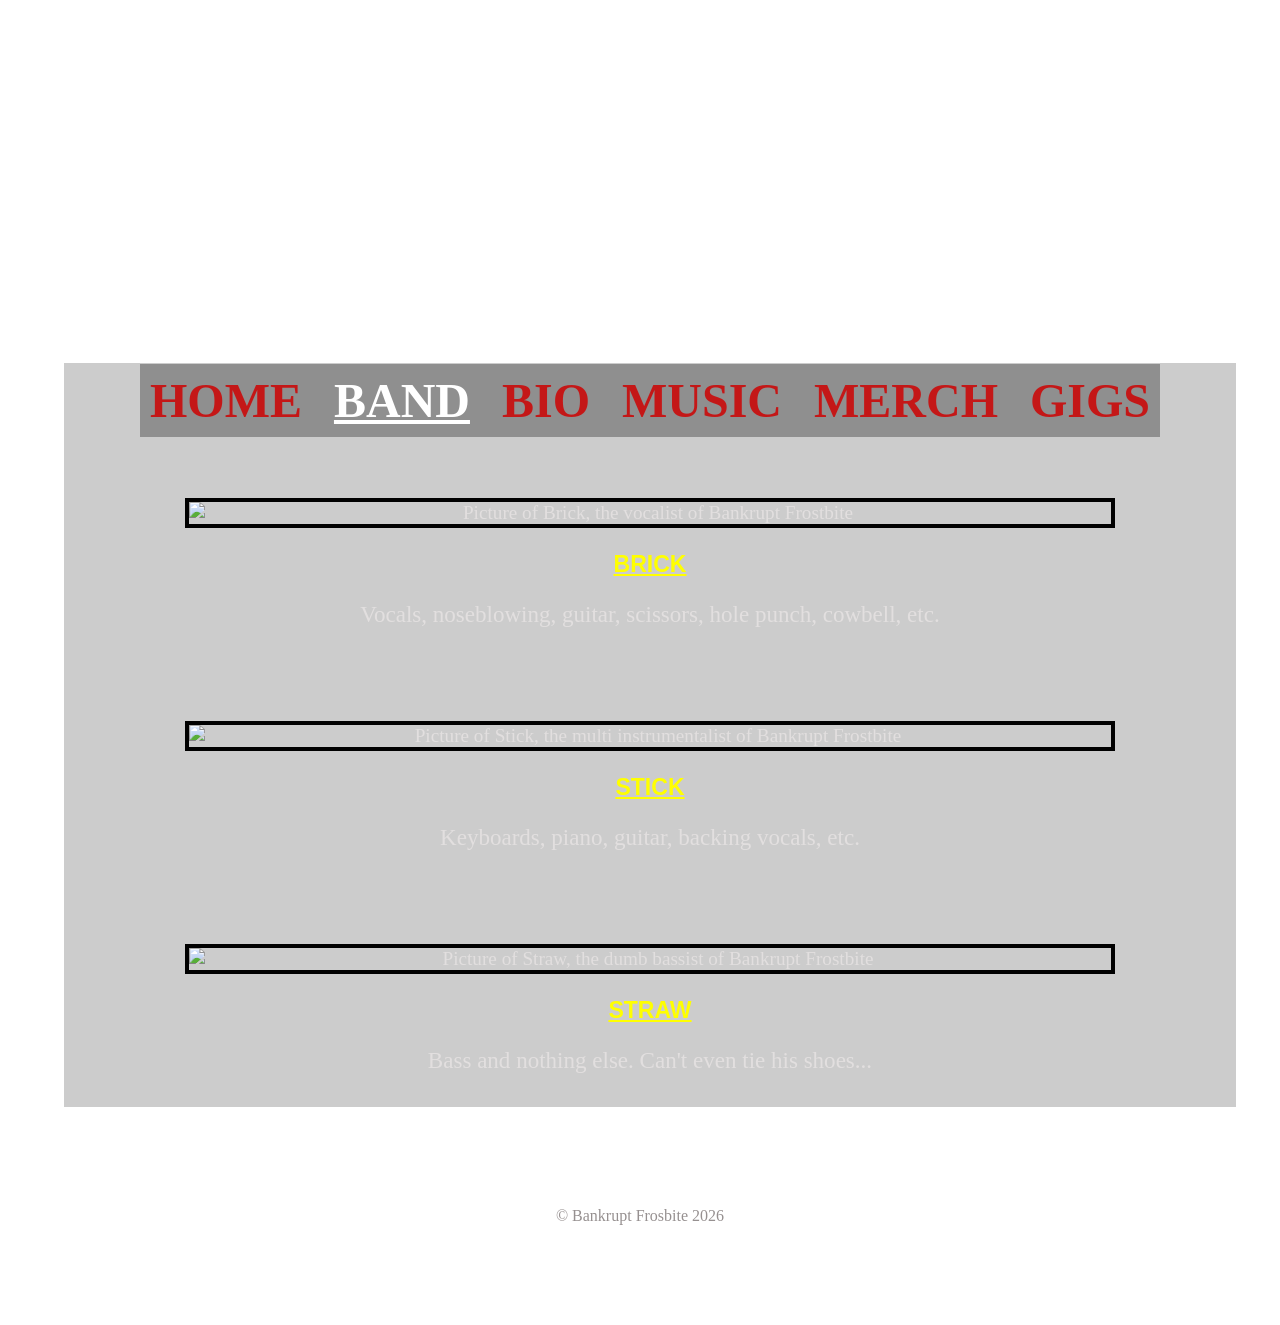
==== band.html @ 910163fd "Add files via upload" ====
<!DOCTYPE html>
<html lang="en">

<head>
  <title>Bankrupt Frostbice Official Website - Band</title> 
  <meta name="viewport" content="width=device-width, initial-scale=1">  
  <meta charset="UTF-8">
  <meta name="author" content="Akeli">
  <meta name="description" content="Bankrupt Frostbite Band members info">
  <!-- lisää meta-elementtejä -->
  <link href="style.css" rel="stylesheet" type="text/css">

</head>

<body>

<header></header>

<div>
<nav>
  <a href="index.html">
    HOME
  </a>   
  <a href="band.html">
    <span class="selectedtab">
    BAND</span>
  </a>
  <a href="bio.html">
    BIO
  </a> 
  <a href="music.html">
    MUSIC
  </a>  
  <a href="merch.html">
    MERCH
  </a>   
  <a href="gigs.html">
    GIGS  
  </a>
</nav>
</div>

<div>
<img src="/images/Brick.png" Alt="Picture of Brick, the vocalist of Bankrupt Frostbite">
<p><span class="koomistus">BRICK</span></p>
<p>Vocals, noseblowing, guitar, scissors, hole punch, cowbell, etc.</p>
</div>

<div>
<img src="/images/Stick.png" Alt="Picture of Stick, the multi instrumentalist of Bankrupt Frostbite">
<p><span class="koomistus">STICK</span></p>
<p>Keyboards, piano, guitar, backing vocals, etc.</p>
</div>
  
<div>
<img src="/images/Straw.png" Alt="Picture of Straw, the dumb bassist of Bankrupt Frostbite">
<p><span class="koomistus">STRAW</span></p>
<p>Bass and nothing else. Can't even tie his shoes...</p>
</div>



  
 

<footer>
&copy; Bankrupt Frosbite 2026
</footer>

  


</body>

</html>
---- style.css ----
:root {
    --fontcolor: rgb(226, 223, 223);
    --navcolor: rgba(199, 17, 17, 0.95);
    --selectedtab: white;
    --backgroundcolor:  rgba(0, 0, 0, 0.2);
    --navbackground: rgba(0, 0, 0, 0.3);
    --footerfont:  rgb(150, 144, 144);
    --showhide: rgb(11, 218, 149);
    --koomistus: yellow;
    --soldout: red;
}

body {
    margin: auto;
    background: url(Body.png);
    background-size: cover;
    background-repeat: no-repeat;
    background-attachment: fixed;
}


header {
    aspect-ratio: 1940 / 461;
    max-width: 1940px;
    width: 94%;
    background: url(/images/Header_small3.png);
    background-repeat: no-repeat;
    background-size: contain;
    margin: 3% 3%;
}


nav a{
    background-color: var(--navbackground);
    text-decoration: none;
    color: var(--navcolor);
    font-family: "Rockwell Extra Bold";
    font-weight: 900;
    font-size: 2.5em;
    padding: 10px;    
}


.selectedtab {
    color: var(--selectedtab);
    text-decoration: underline;
}


h1 {
    color: var(--fontcolor);
    font-weight: bold;
    text-decoration: underline;
    font-size: 2.3em;
    margin: 30px;
    text-align: center;
}


h2 {
    color: var(--fontcolor);
    font-size: 1.8em;
    margin: 50px auto;
    text-align: center;
}


div {
    width: 90%;
    font-size: 1.2em;
    font-weight: normal;
    background-color: var(--backgroundcolor);
    color: var(--fontcolor);
    margin: auto 5%;
    text-align: center;
    padding: 10px;

}


.villapaitapeli {
    margin: 100px 5%;
    padding: 20px 20px;
}


@media (max-width: 1200px) {
    .video {
        width: 90%;
    }
}


p {
    width: 90%;
    color: var(--fontcolor);
    font-size: 1.2em;
    font-weight: normal;
    text-align: center;
    margin: 2% auto;
}


.intro {
    font-size: 2em;
    font-weight: 530;
    color: var(--fontcolor);
    text-align: center;
    align-items: center;
    margin: 50px 5%;
}


.showhide {
    width: 90%;
    color: var(--showhide);
    font-size: 1.2em;
    text-align: center;
    font-weight:bolder;
    font-style: italic;
    font-family: 'Franklin Gothic Medium', 'Arial Narrow', Arial, sans-serif;
    margin: 2% auto;
}


.leftalign {
    text-align: left;
}


.koomistus {
    color: var(--koomistus);
    font-weight: bolder;
    text-decoration: underline;
    font-family: "Comic Sans MS", "Comic Sans", papyrus, arial, sans-serif;
}


.soldout {
    color: var(--soldout);
    font-weight: 900;
    font-family: "Comic Sans MS", "Comic Sans", system-ui, -apple-system, "Segoe UI", Arial, sans-serif;
}


ul {
    width: 90%;
    color: var(--fontcolor);
    font-size: 1.2em;
    font-weight: normal;
    text-align: left;
    margin: 1% auto;
    padding: 5%;
    list-style-position: inside;
}


ol {
    width: 90%;
    color: var(--fontcolor);
    font-size: 1.2em;
    font-weight: normal;
    text-align: center;
    margin: 1% auto;
    padding: 10px;
    list-style-type: none;
}


img {
    max-width: 80%;
    display: flex;
    margin: 50px auto 20px auto;
    border: 4px solid black;
}


.transparent {
    border: none;
}


footer {
    color: var(--footerfont);
    margin: 100px;
    text-align: center;
}
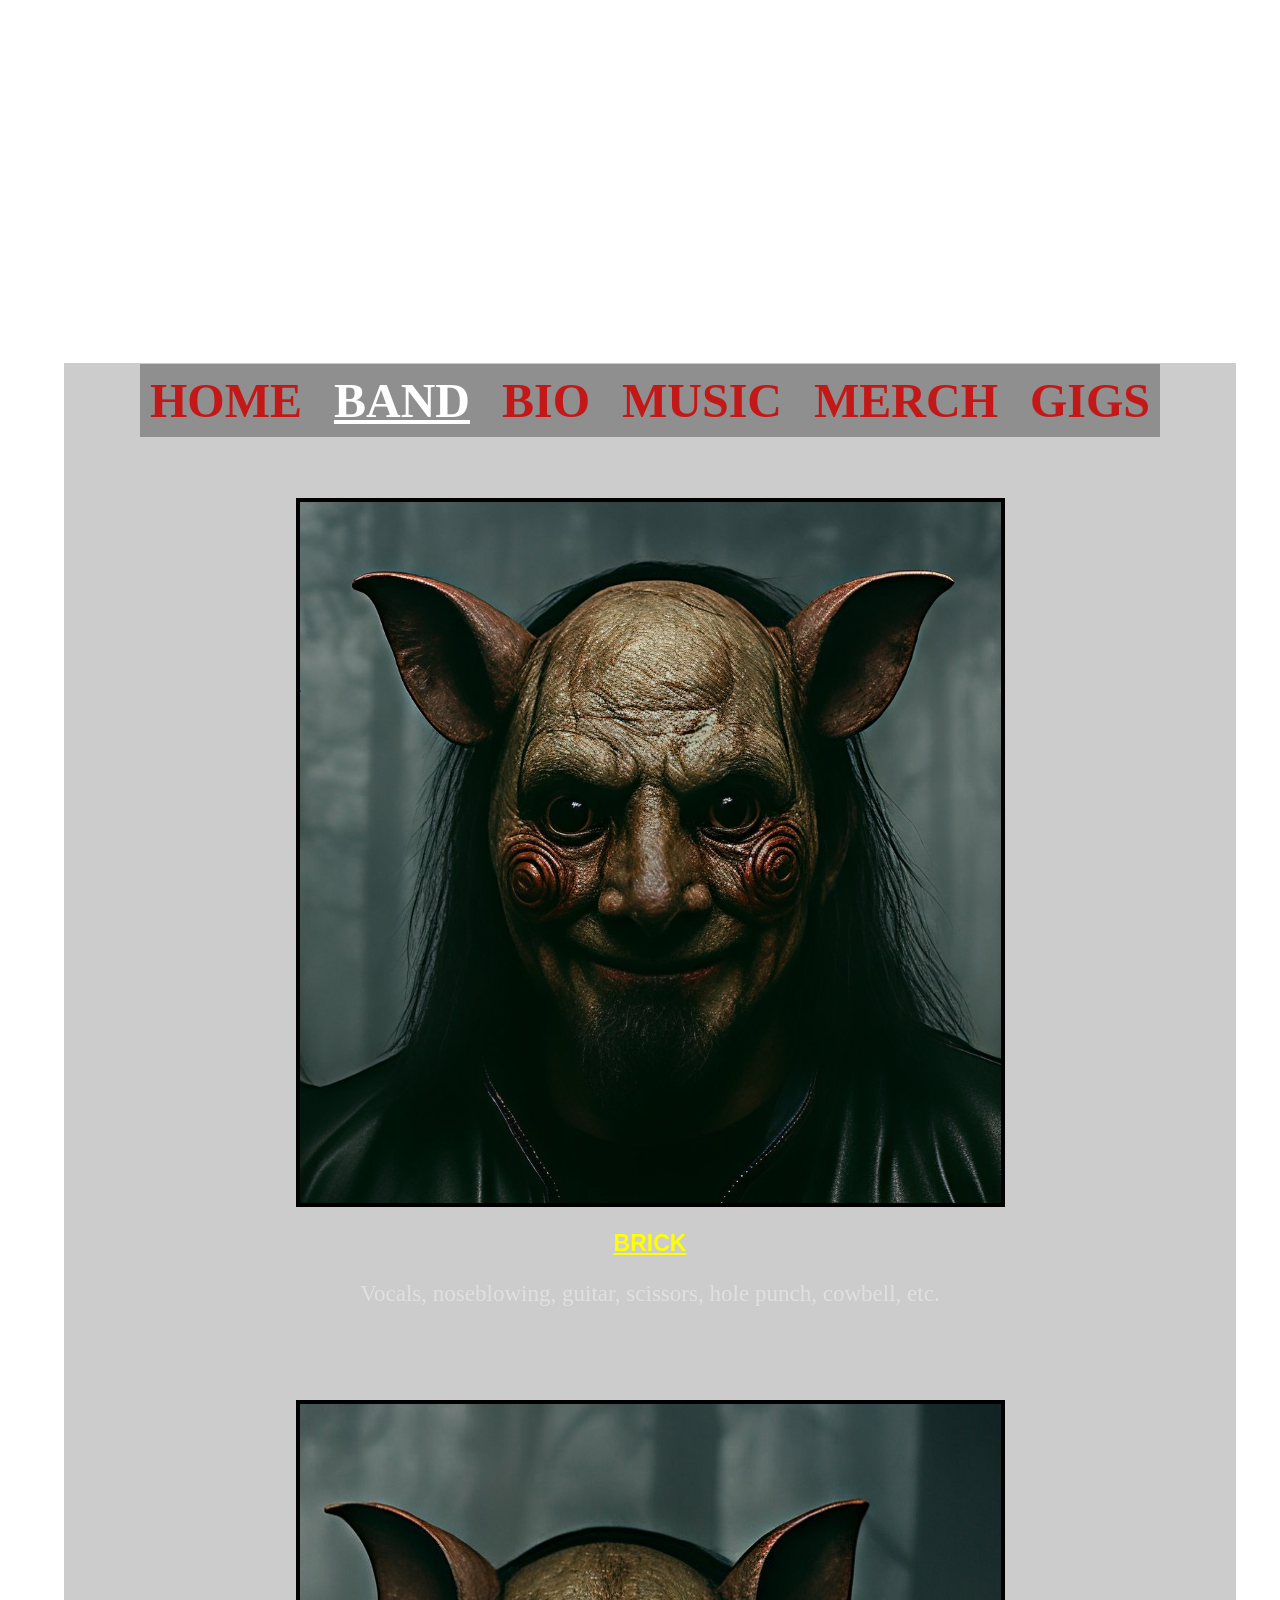
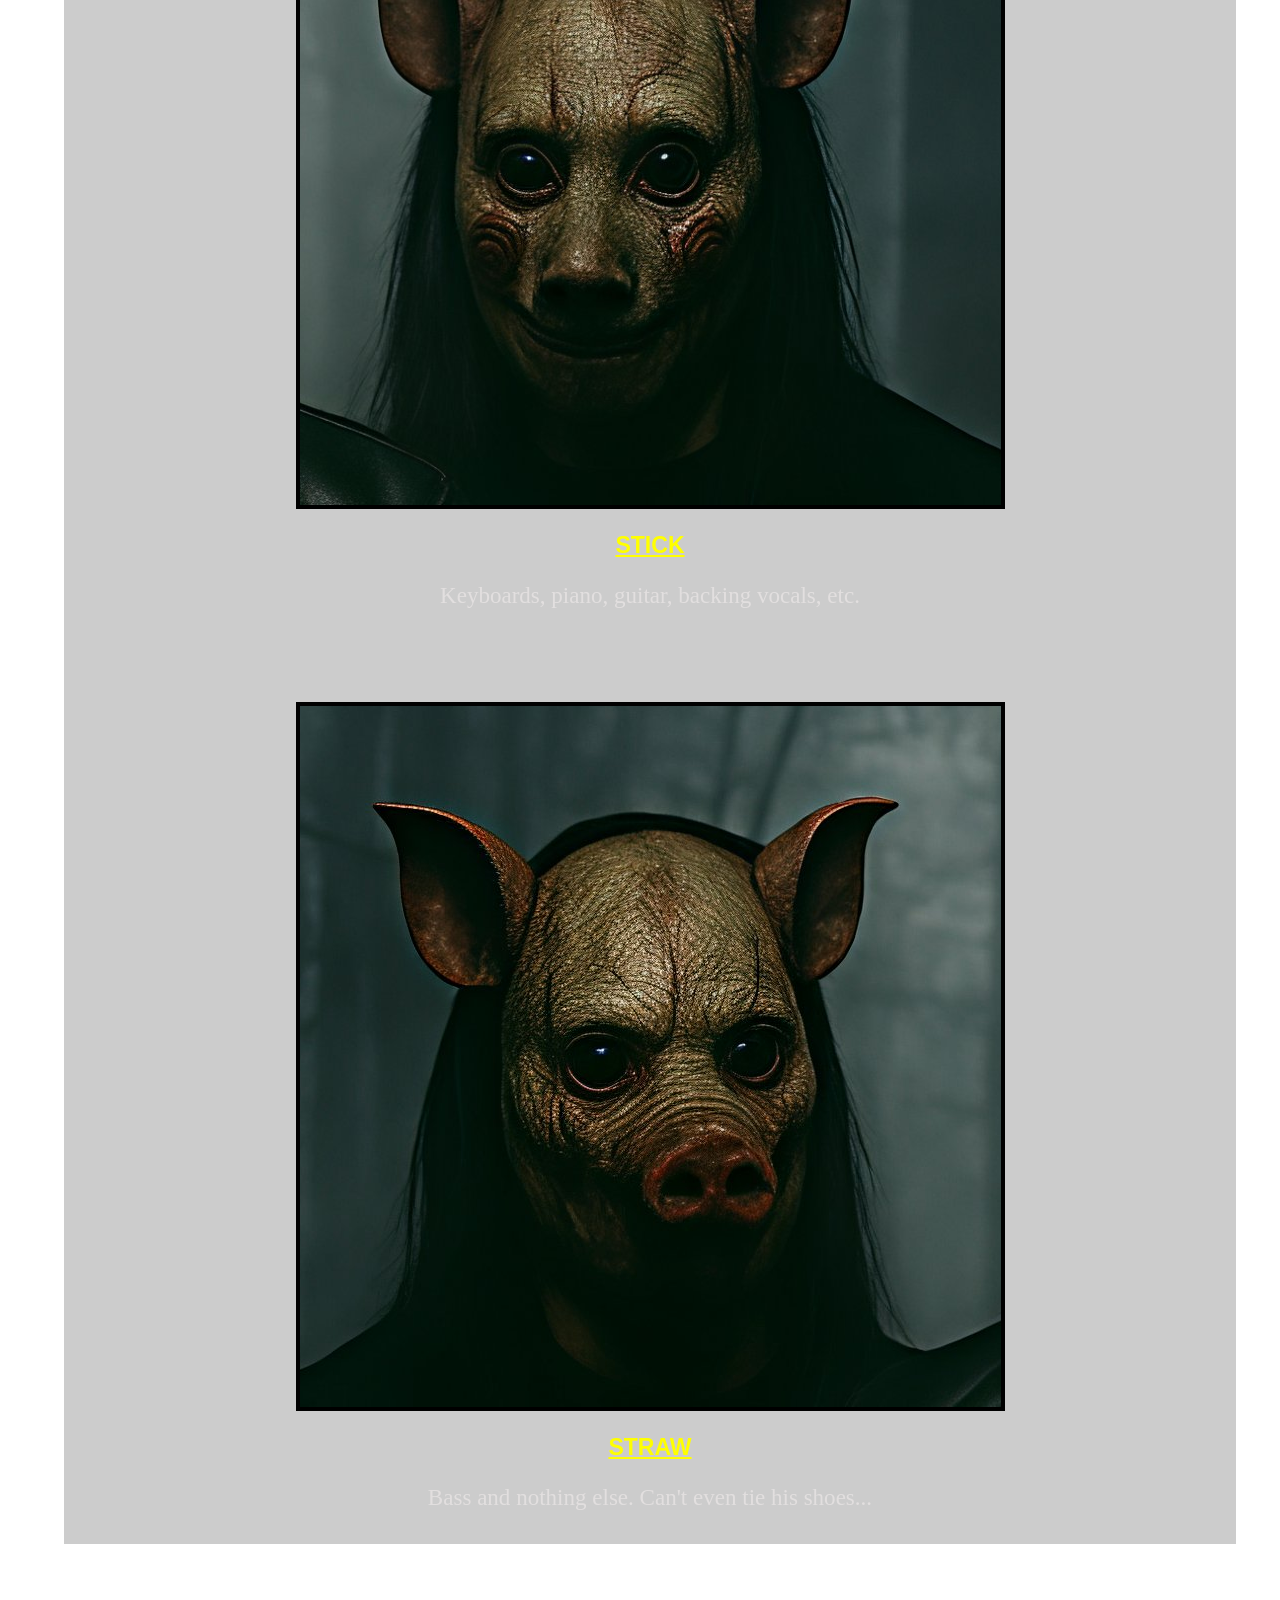
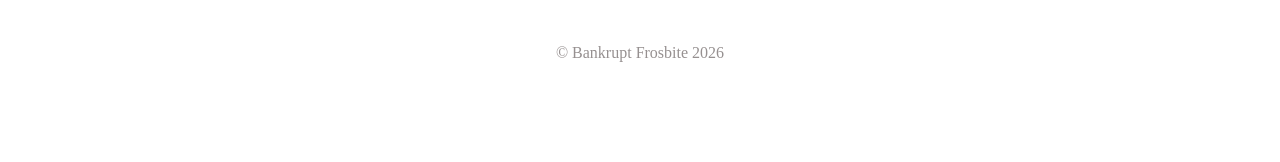
==== commit 11442878: "Update band.html" ====
--- a/band.html
+++ b/band.html
@@ -41,19 +41,19 @@
 </div>
 
 <div>
-<img src="/images/Brick.png" Alt="Picture of Brick, the vocalist of Bankrupt Frostbite">
+<img src="Images/Brick.png" Alt="Picture of Brick, the vocalist of Bankrupt Frostbite">
 <p><span class="koomistus">BRICK</span></p>
 <p>Vocals, noseblowing, guitar, scissors, hole punch, cowbell, etc.</p>
 </div>
 
 <div>
-<img src="/images/Stick.png" Alt="Picture of Stick, the multi instrumentalist of Bankrupt Frostbite">
+<img src="Images/Stick.png" Alt="Picture of Stick, the multi instrumentalist of Bankrupt Frostbite">
 <p><span class="koomistus">STICK</span></p>
 <p>Keyboards, piano, guitar, backing vocals, etc.</p>
 </div>
   
 <div>
-<img src="/images/Straw.png" Alt="Picture of Straw, the dumb bassist of Bankrupt Frostbite">
+<img src="Images/Straw.png" Alt="Picture of Straw, the dumb bassist of Bankrupt Frostbite">
 <p><span class="koomistus">STRAW</span></p>
 <p>Bass and nothing else. Can't even tie his shoes...</p>
 </div>
@@ -72,4 +72,5 @@
 
 </body>
 
-</html>+
+</html>
--- a/style.css
+++ b/style.css
@@ -12,7 +12,7 @@
 
 body {
     margin: auto;
-    background: url(Body.png);
+    background: url(Images/Body.png);
     background-size: cover;
     background-repeat: no-repeat;
     background-attachment: fixed;
@@ -23,7 +23,7 @@
     aspect-ratio: 1940 / 461;
     max-width: 1940px;
     width: 94%;
-    background: url(/images/Header_small3.png);
+    background: url(Images/Header_small3.png);
     background-repeat: no-repeat;
     background-size: contain;
     margin: 3% 3%;
@@ -184,4 +184,6 @@
     color: var(--footerfont);
     margin: 100px;
     text-align: center;
-}+
+}
+
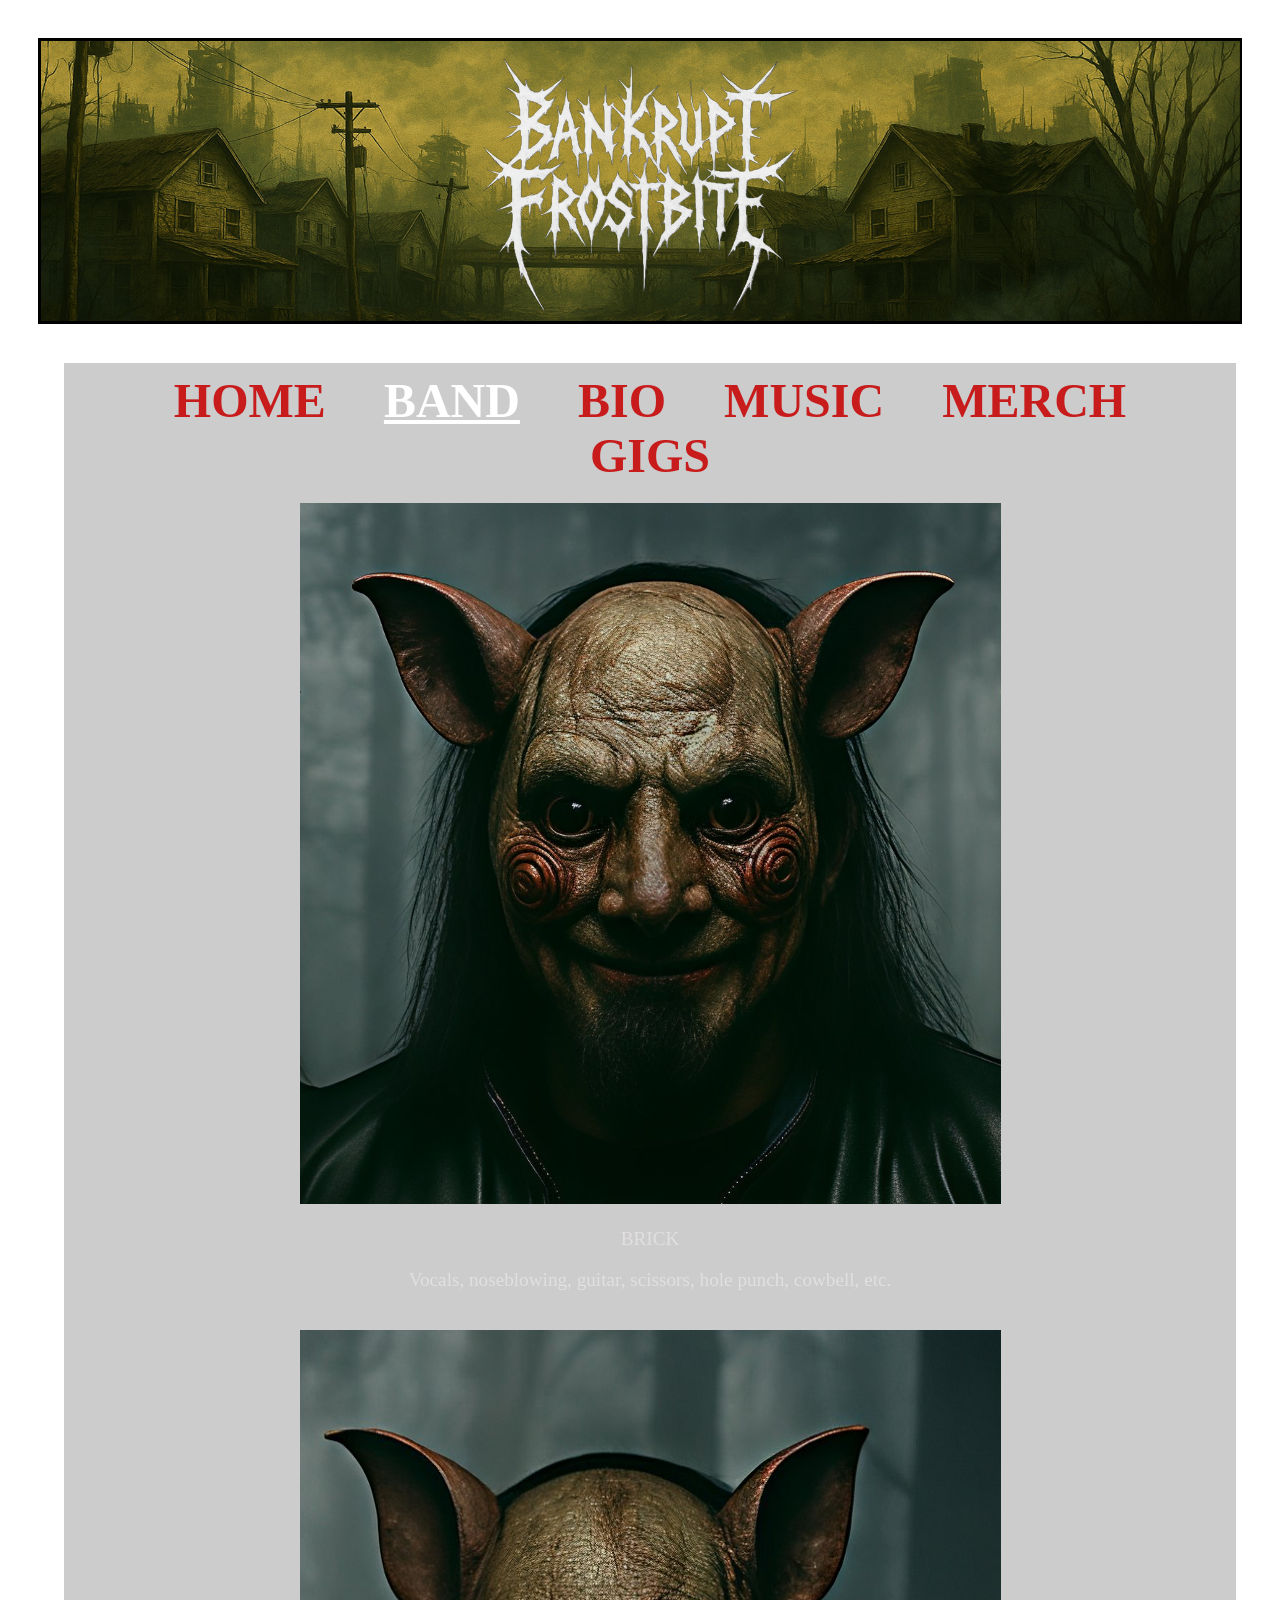
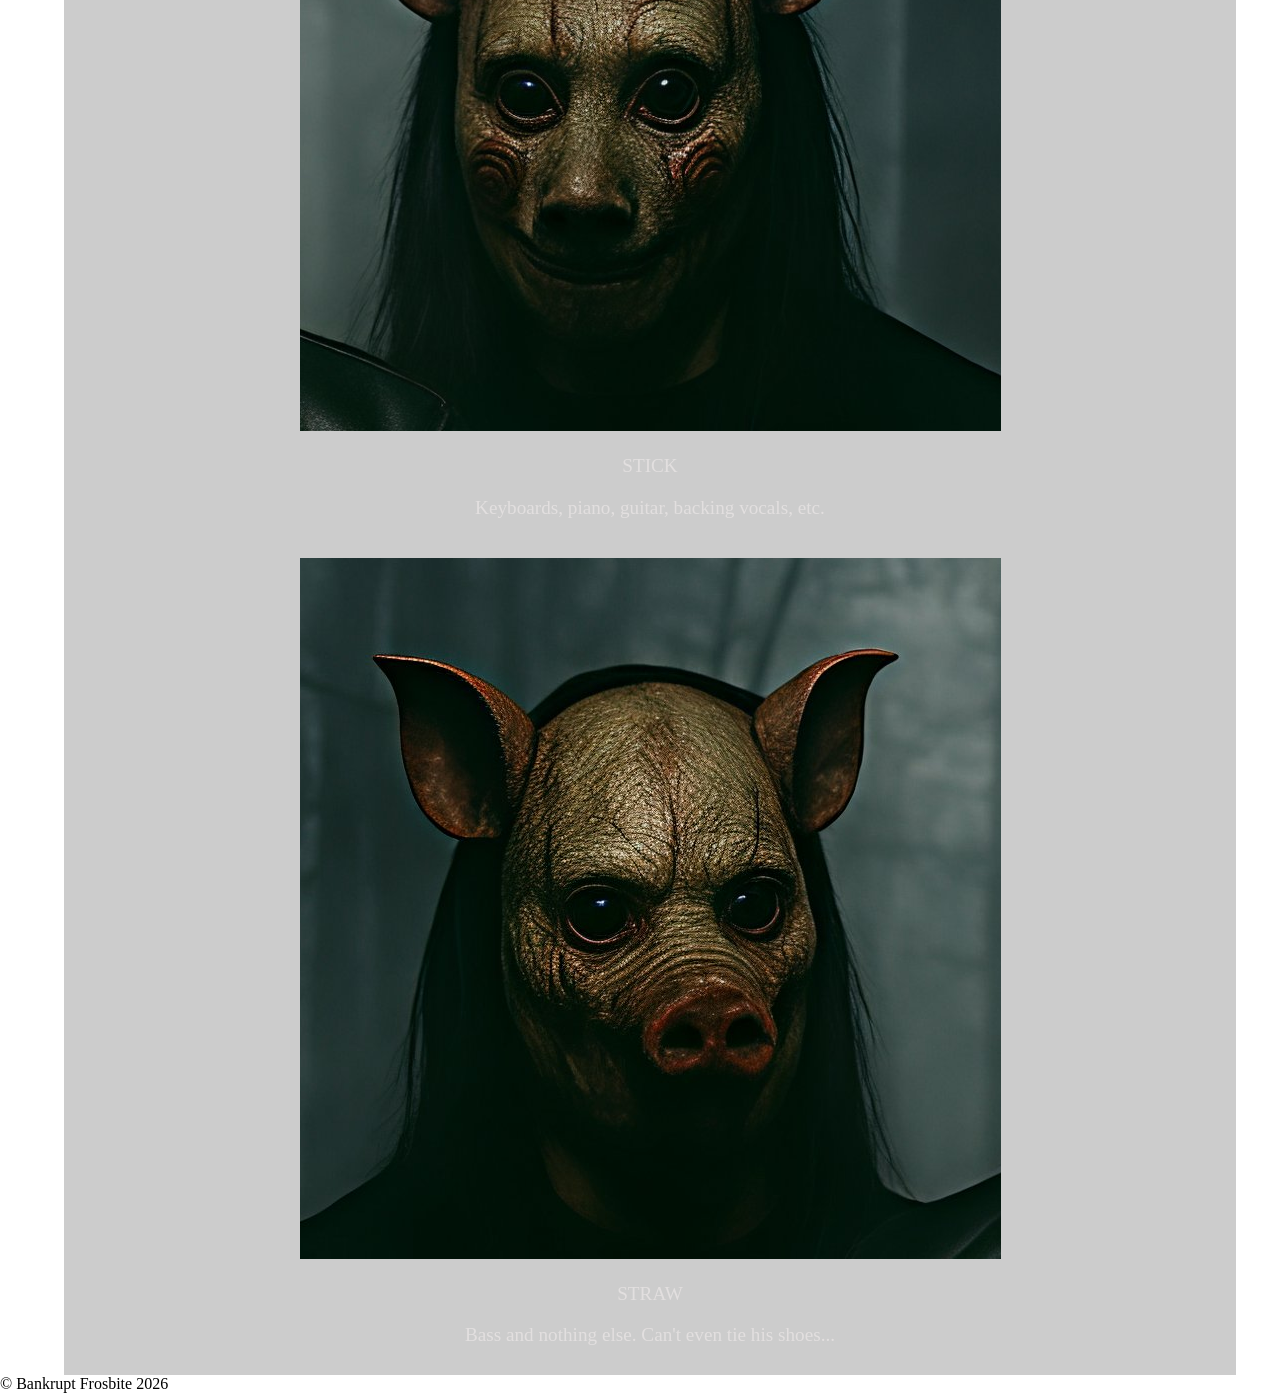
==== commit aabea6f4: "Update band.html" ====
--- a/band.html
+++ b/band.html
@@ -40,6 +40,8 @@
 </nav>
 </div>
 
+<main>
+
 <div>
 <img src="Images/Brick.png" Alt="Picture of Brick, the vocalist of Bankrupt Frostbite">
 <p><span class="koomistus">BRICK</span></p>
@@ -59,7 +61,7 @@
 </div>
 
 
-
+</main>
   
  
 
@@ -74,3 +76,4 @@
 
 
 </html>
+
--- a/style.css
+++ b/style.css
@@ -3,7 +3,7 @@
     --navcolor: rgba(199, 17, 17, 0.95);
     --selectedtab: white;
     --backgroundcolor:  rgba(0, 0, 0, 0.2);
-    --navbackground: rgba(0, 0, 0, 0.3);
+    --navbackground: none;
     --footerfont:  rgb(150, 144, 144);
     --showhide: rgb(11, 218, 149);
     --koomistus: yellow;
@@ -23,7 +23,7 @@
     aspect-ratio: 1940 / 461;
     max-width: 1940px;
     width: 94%;
-    background: url(Images/Header_small3.png);
+    background: url(Images/Header_Small3.png);
     background-repeat: no-repeat;
     background-size: contain;
     margin: 3% 3%;
@@ -37,7 +37,8 @@
     font-family: "Rockwell Extra Bold";
     font-weight: 900;
     font-size: 2.5em;
-    padding: 10px;    
+    padding: 1%;
+    margin: 1%;
 }
 
 
@@ -88,6 +89,9 @@
     .video {
         width: 90%;
     }
+    nav a {
+        margin: 2% auto;
+        font-size: 2em;
 }
 
 
@@ -187,3 +191,14 @@
 
 }
 
+
+
+
+
+
+
+
+
+
+
+
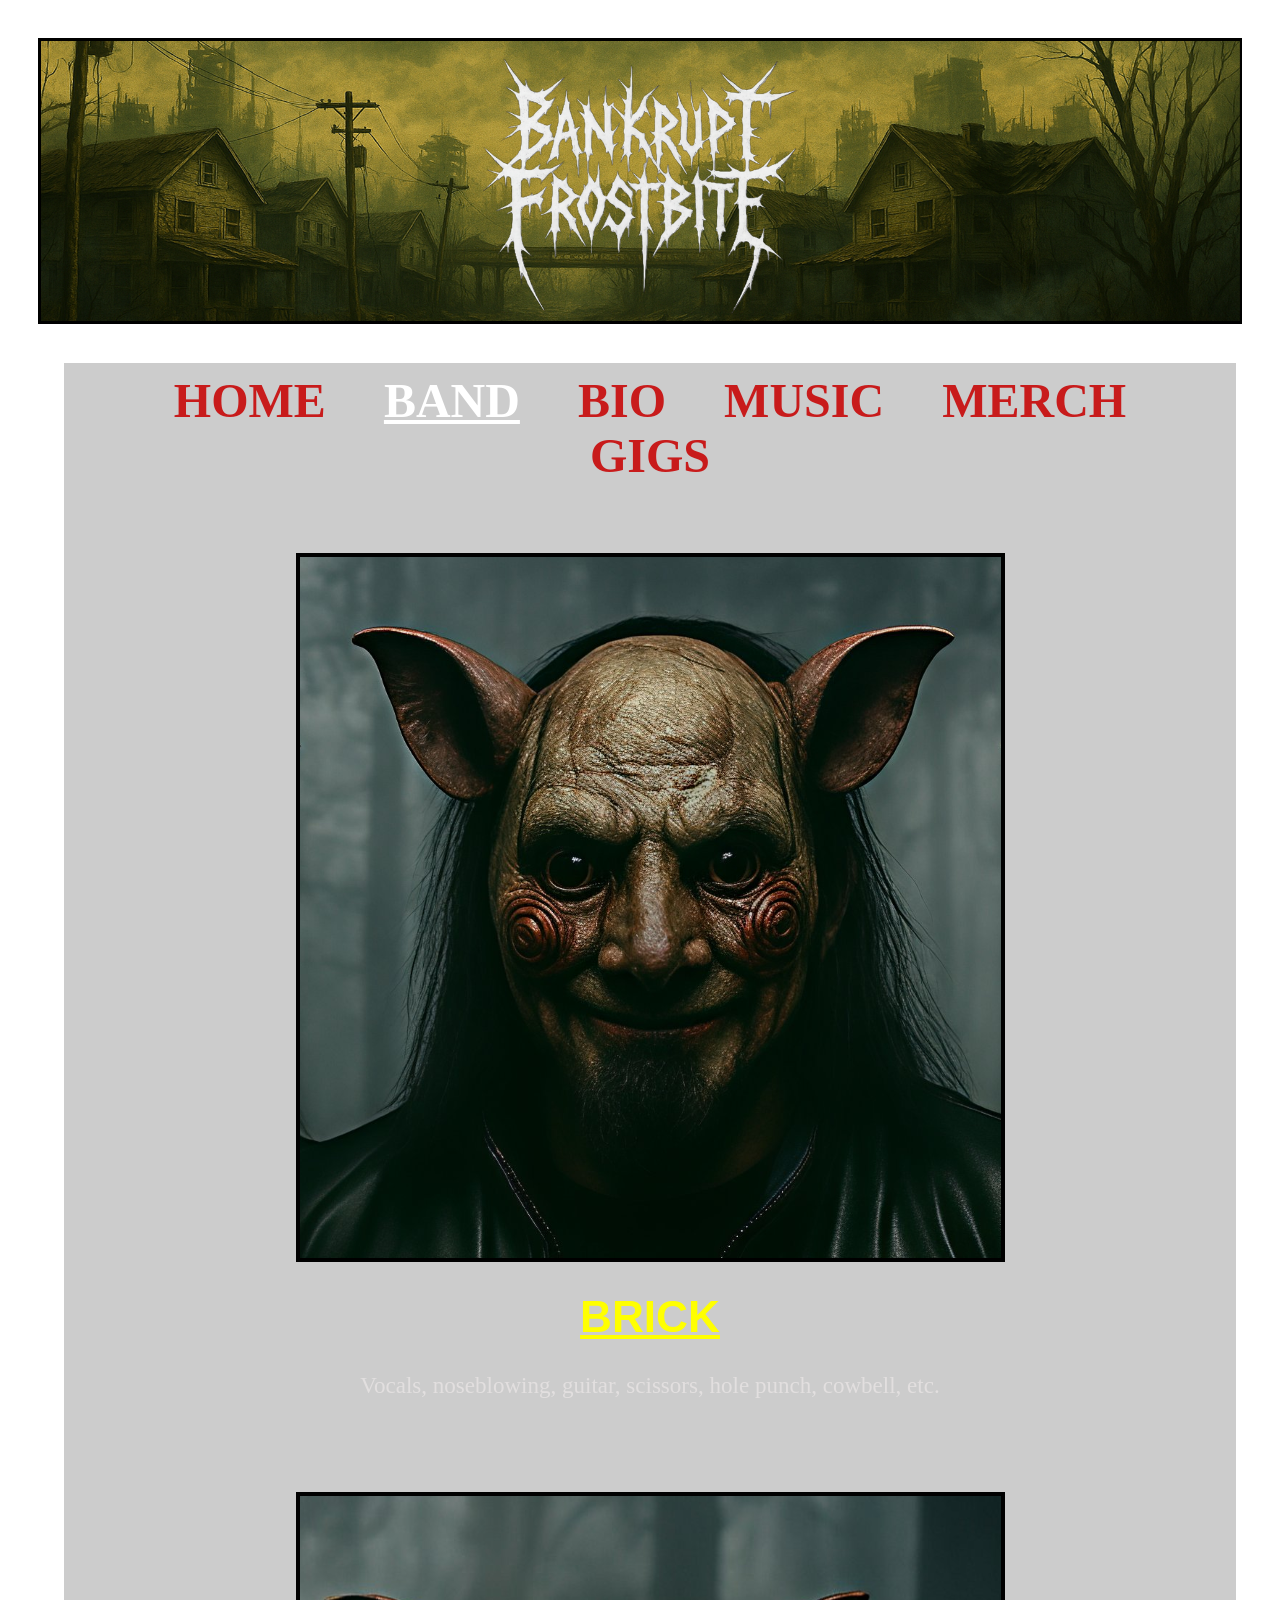
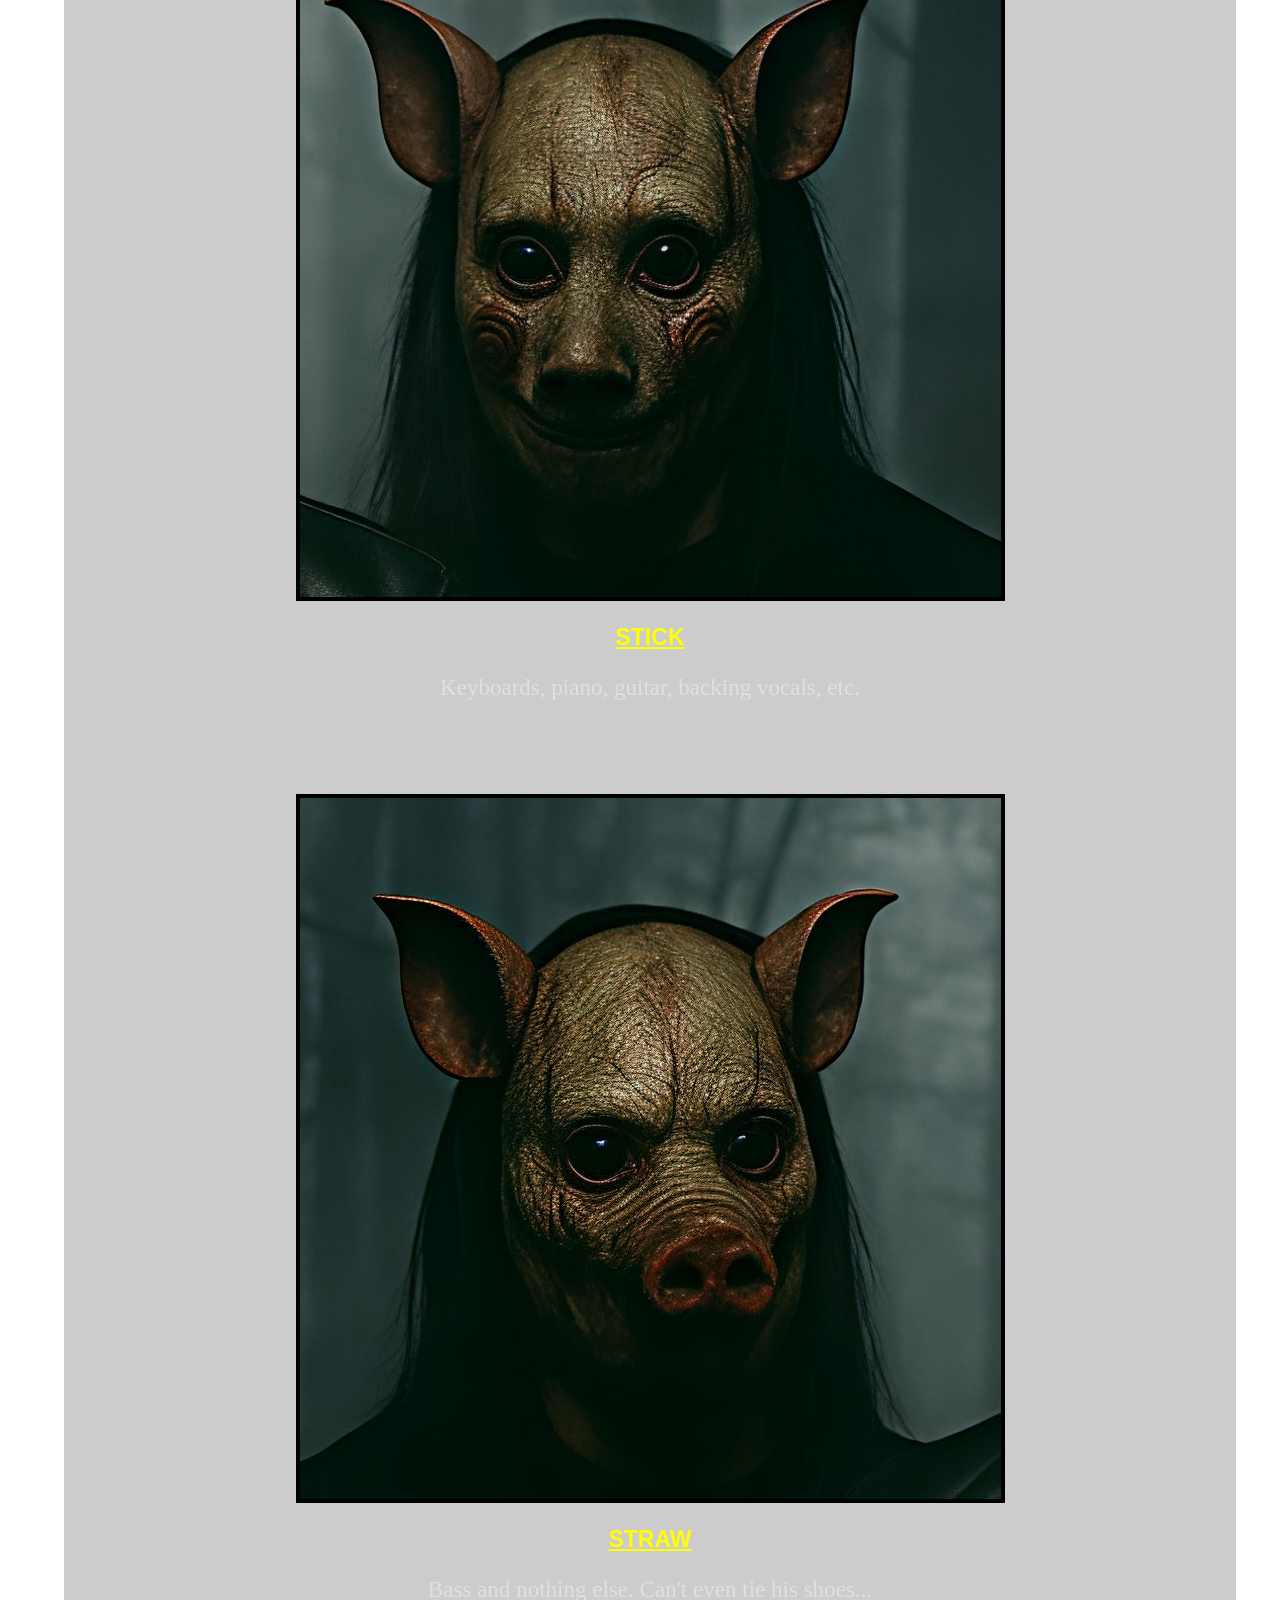
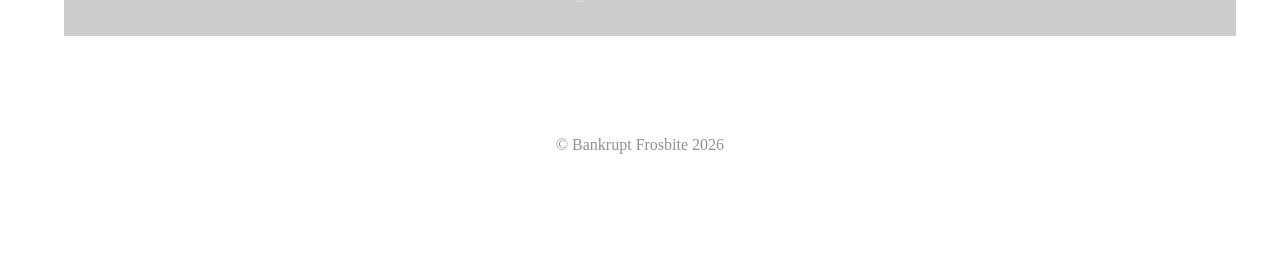
==== commit 26735a30: "Update band.html" ====
--- a/band.html
+++ b/band.html
@@ -44,7 +44,7 @@
 
 <div>
 <img src="Images/Brick.png" Alt="Picture of Brick, the vocalist of Bankrupt Frostbite">
-<p><span class="koomistus">BRICK</span></p>
+<h1 class="koomistus">BRICK</h1>
 <p>Vocals, noseblowing, guitar, scissors, hole punch, cowbell, etc.</p>
 </div>
 
@@ -77,3 +77,4 @@
 
 </html>
 
+
--- a/style.css
+++ b/style.css
@@ -3,7 +3,6 @@
     --navcolor: rgba(199, 17, 17, 0.95);
     --selectedtab: white;
     --backgroundcolor:  rgba(0, 0, 0, 0.2);
-    --navbackground: none;
     --footerfont:  rgb(150, 144, 144);
     --showhide: rgb(11, 218, 149);
     --koomistus: yellow;
@@ -30,8 +29,7 @@
 }
 
 
-nav a{
-    background-color: var(--navbackground);
+nav a {
     text-decoration: none;
     color: var(--navcolor);
     font-family: "Rockwell Extra Bold";
@@ -66,6 +64,14 @@
 }
 
 
+h3 {
+    color: var(--fontcolor);
+    font-size: 1.6em;
+    margin: 50px auto;
+    text-align: center;
+}
+
+
 div {
     width: 90%;
     font-size: 1.2em;
@@ -92,6 +98,7 @@
     nav a {
         margin: 2% auto;
         font-size: 2em;
+    }
 }
 
 
@@ -143,7 +150,7 @@
 .soldout {
     color: var(--soldout);
     font-weight: 900;
-    font-family: "Comic Sans MS", "Comic Sans", system-ui, -apple-system, "Segoe UI", Arial, sans-serif;
+    font-family: "Comic Sans MS", "Comic Sans", system-ui, "Segoe UI", Arial, sans-serif;
 }
 
 
@@ -202,3 +209,6 @@
 
 
 
+
+
+
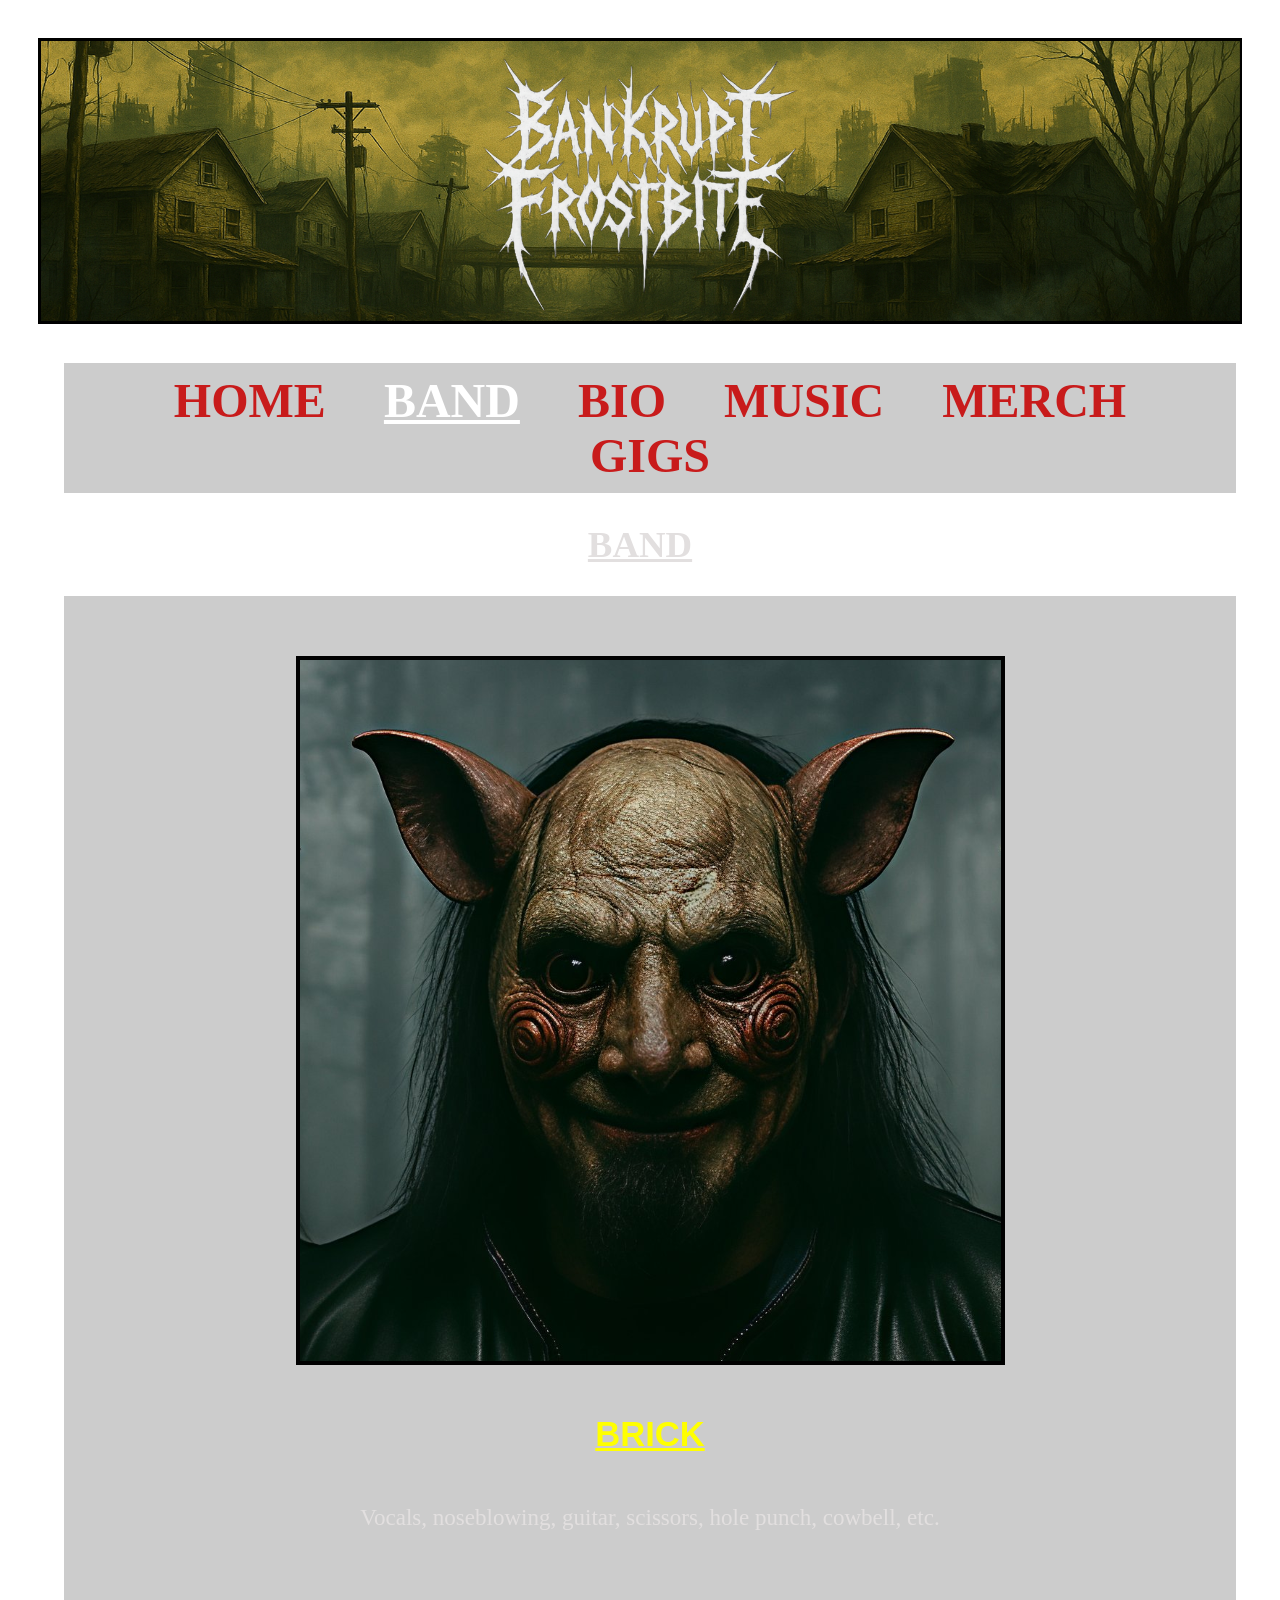
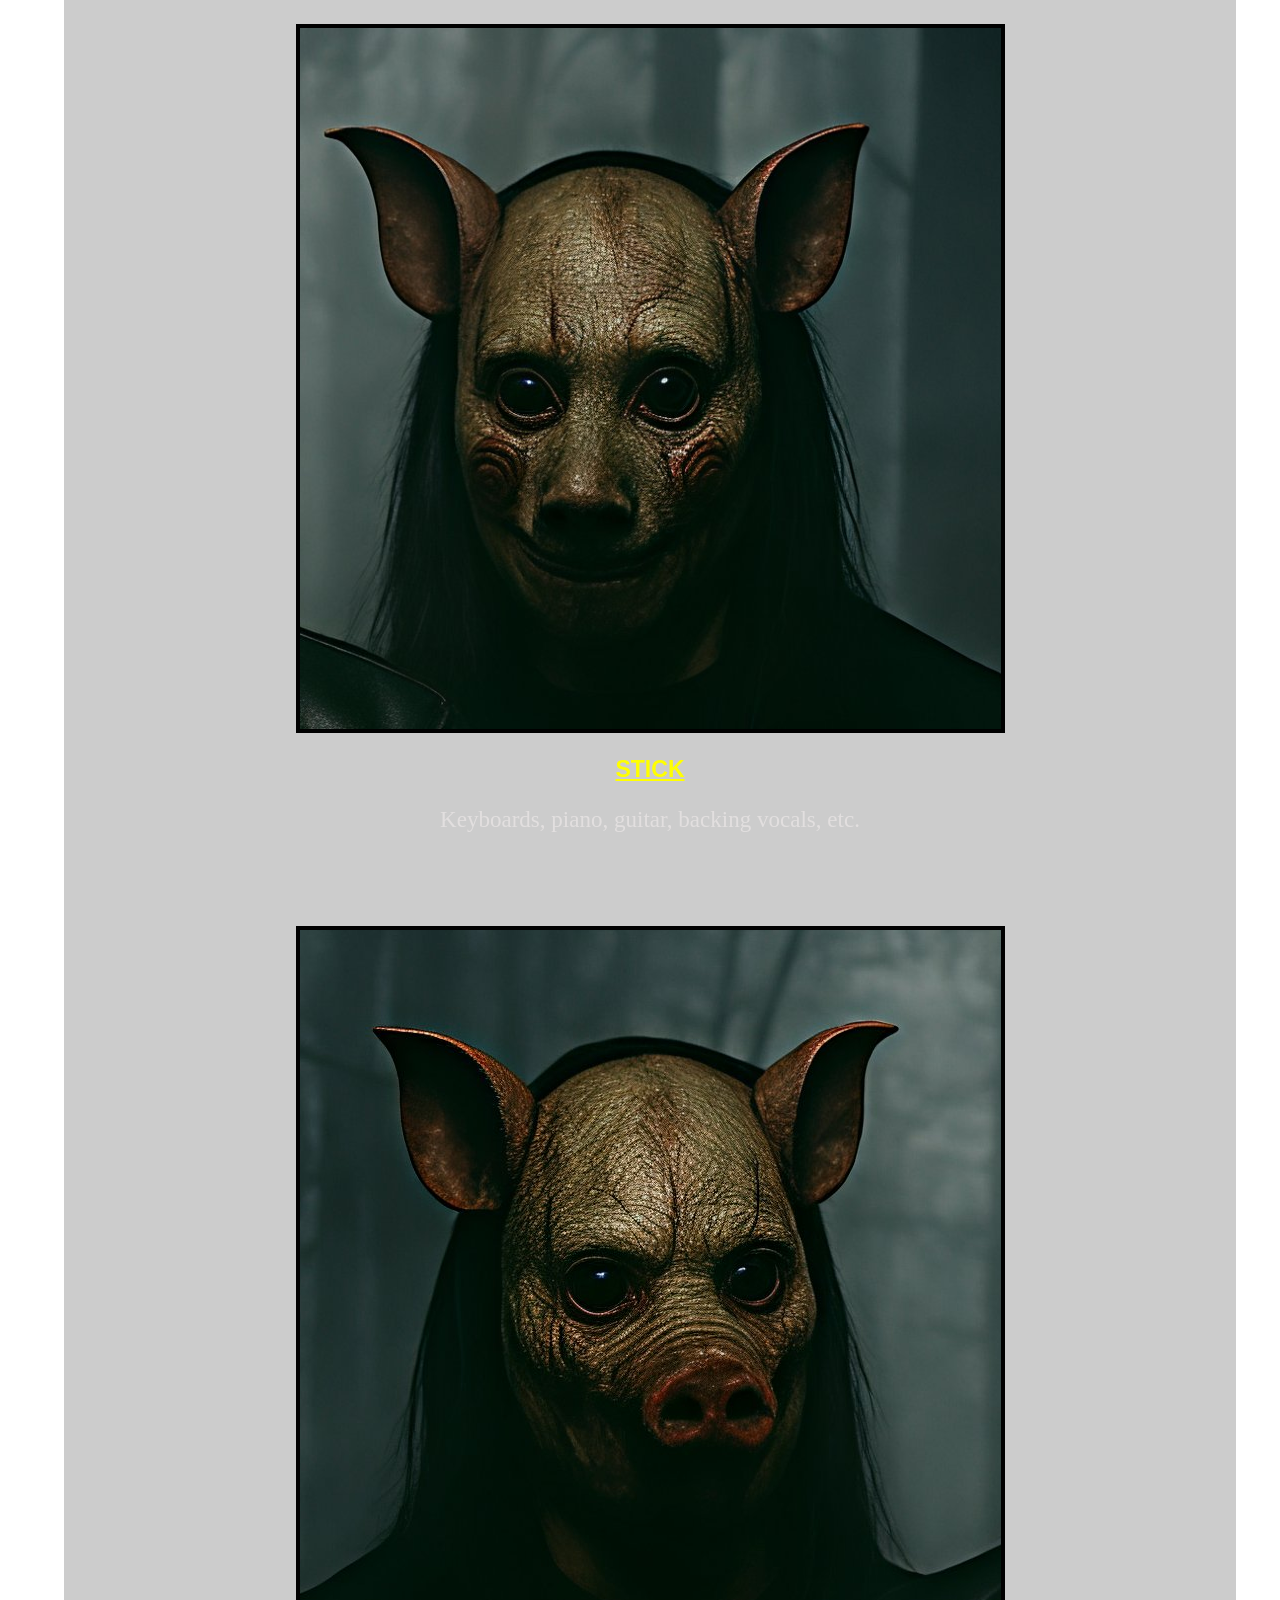
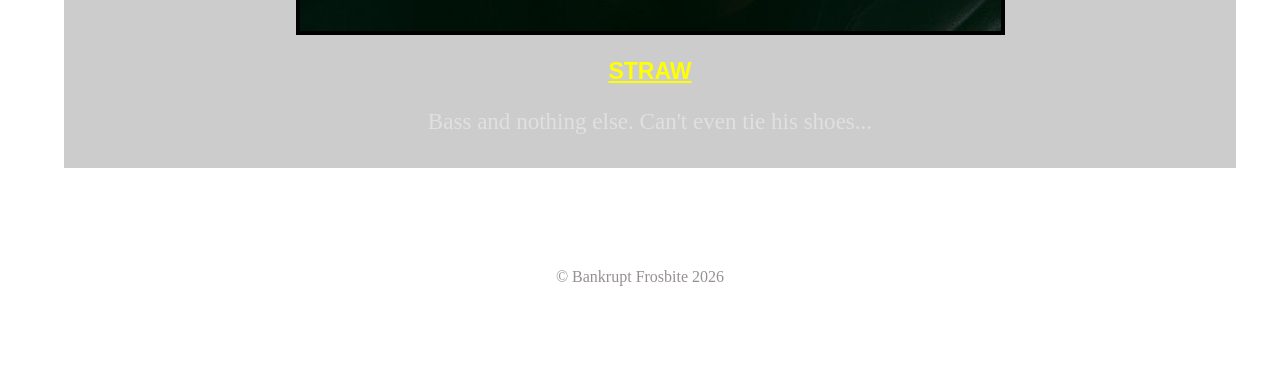
==== commit 102cde48: "Update band.html" ====
--- a/band.html
+++ b/band.html
@@ -42,9 +42,11 @@
 
 <main>
 
+<h1>BAND</h1>
+
 <div>
 <img src="Images/Brick.png" Alt="Picture of Brick, the vocalist of Bankrupt Frostbite">
-<h1 class="koomistus">BRICK</h1>
+<h2 class="koomistus">BRICK</h2>
 <p>Vocals, noseblowing, guitar, scissors, hole punch, cowbell, etc.</p>
 </div>
 
@@ -78,3 +80,4 @@
 </html>
 
 
+
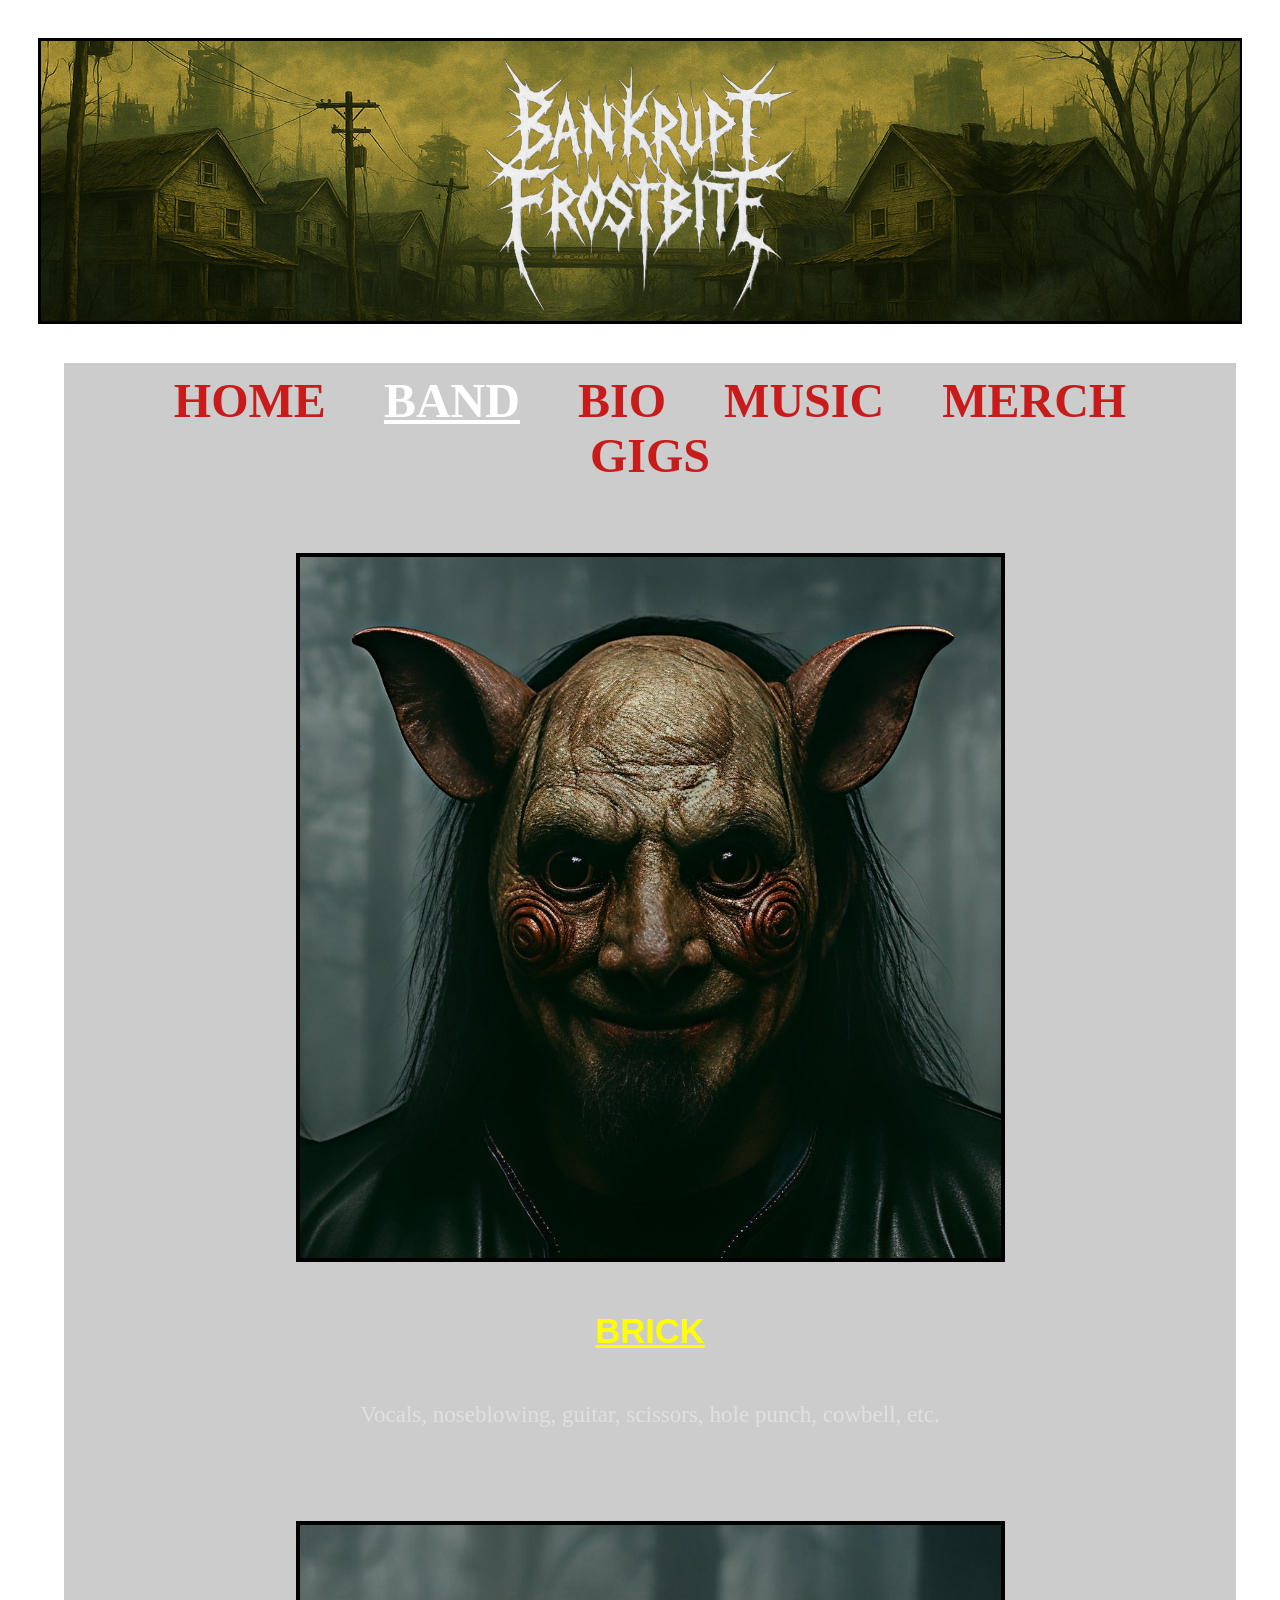
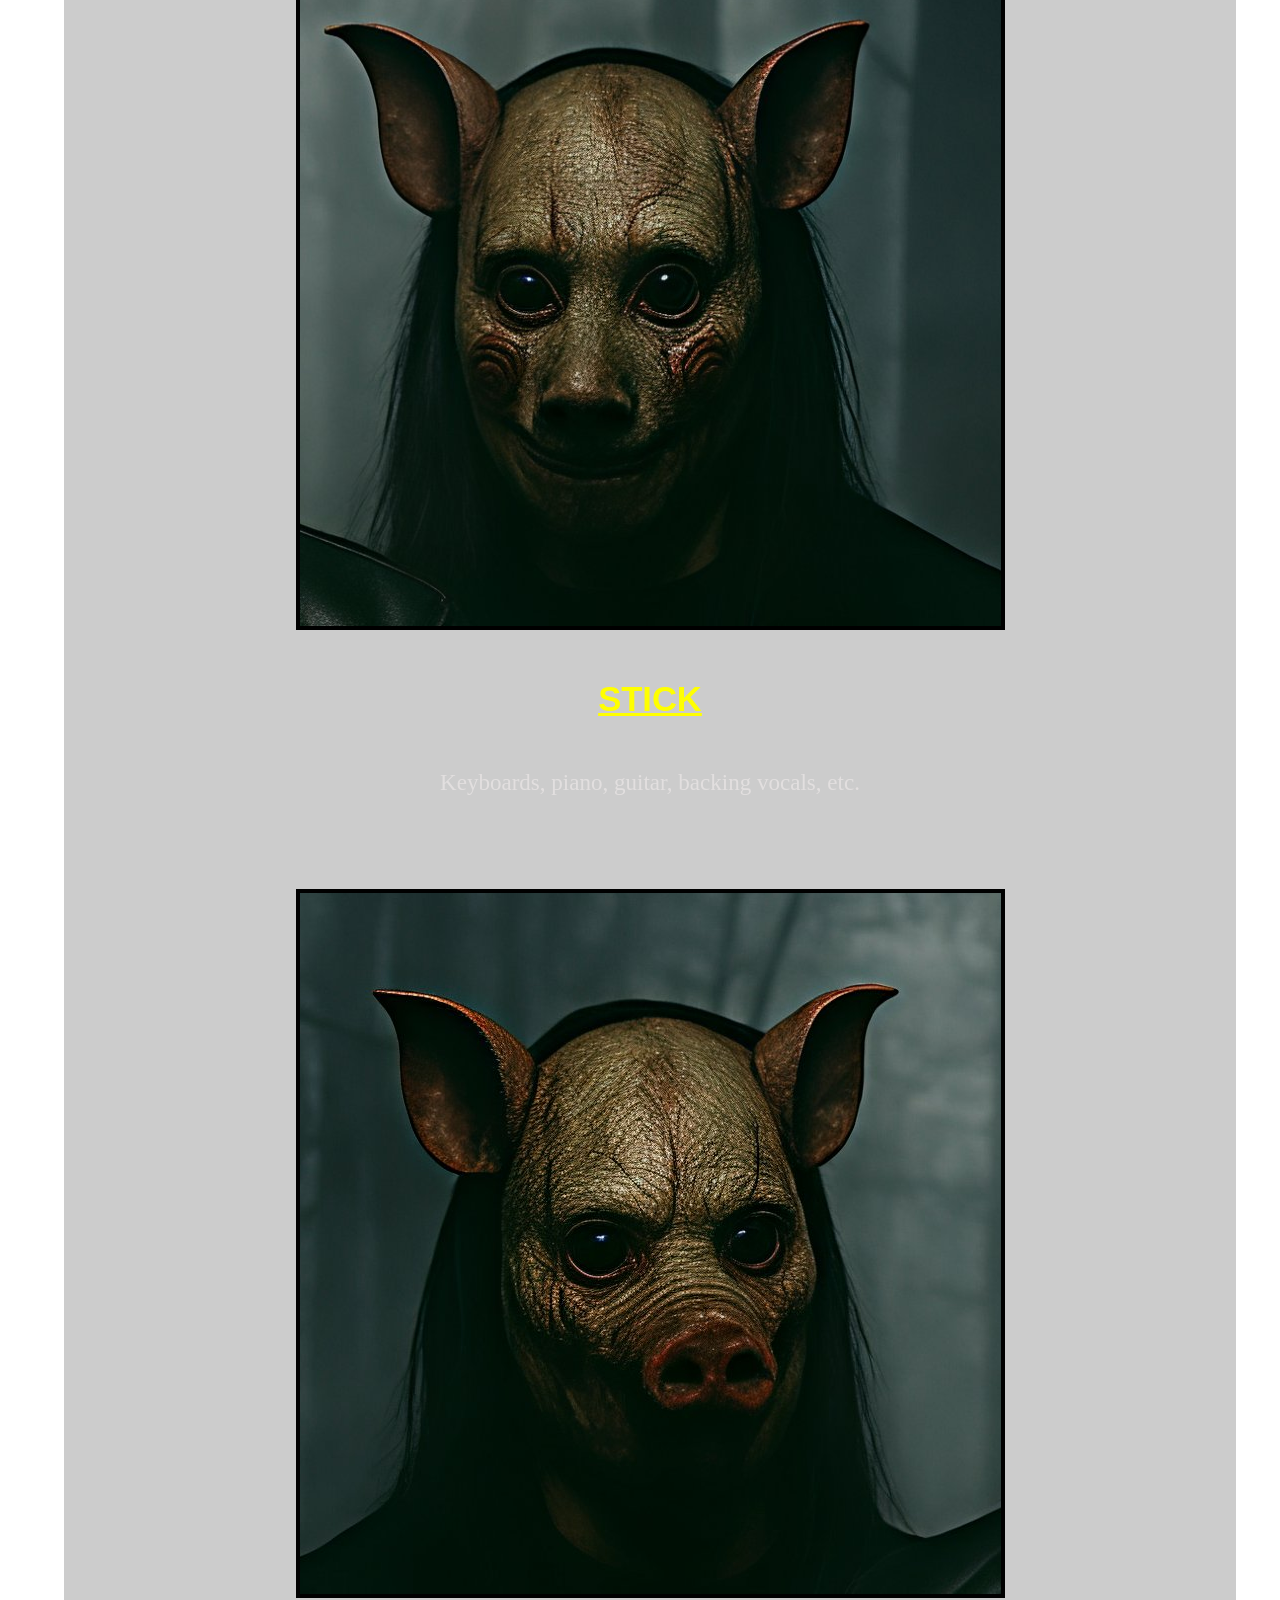
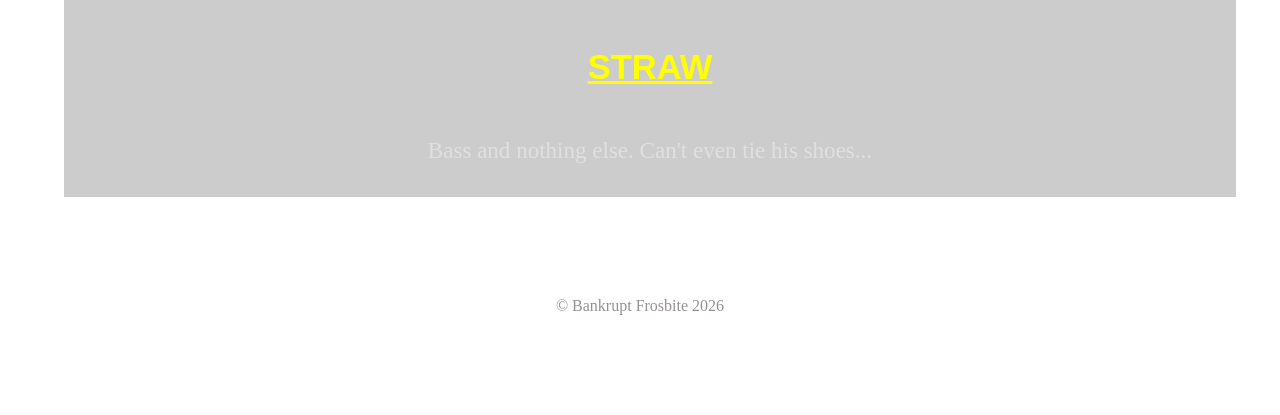
==== commit 362b6499: "Update band.html" ====
--- a/band.html
+++ b/band.html
@@ -42,7 +42,7 @@
 
 <main>
 
-<h1>BAND</h1>
+<h1 class="hidden">BAND</h1>
 
 <div>
 <img src="Images/Brick.png" Alt="Picture of Brick, the vocalist of Bankrupt Frostbite">
@@ -52,13 +52,13 @@
 
 <div>
 <img src="Images/Stick.png" Alt="Picture of Stick, the multi instrumentalist of Bankrupt Frostbite">
-<p><span class="koomistus">STICK</span></p>
+<h2 class="koomistus">STICK</h2>
 <p>Keyboards, piano, guitar, backing vocals, etc.</p>
 </div>
   
 <div>
 <img src="Images/Straw.png" Alt="Picture of Straw, the dumb bassist of Bankrupt Frostbite">
-<p><span class="koomistus">STRAW</span></p>
+<h2 class="koomistus">STRAW</h2>
 <p>Bass and nothing else. Can't even tie his shoes...</p>
 </div>
 
@@ -81,3 +81,4 @@
 
 
 
+
--- a/style.css
+++ b/style.css
@@ -55,6 +55,18 @@
     text-align: center;
 }
 
+.hidden {
+    position: absolute;
+    width: 1px;
+    height: 1px;
+    padding: 0;
+    margin: -1px;
+    overflow: hidden;
+    clip: rect(0, 0, 0, 0);
+    white-space: nowrap;
+    border: 0;
+}
+
 
 h2 {
     color: var(--fontcolor);
@@ -212,3 +224,4 @@
 
 
 
+
